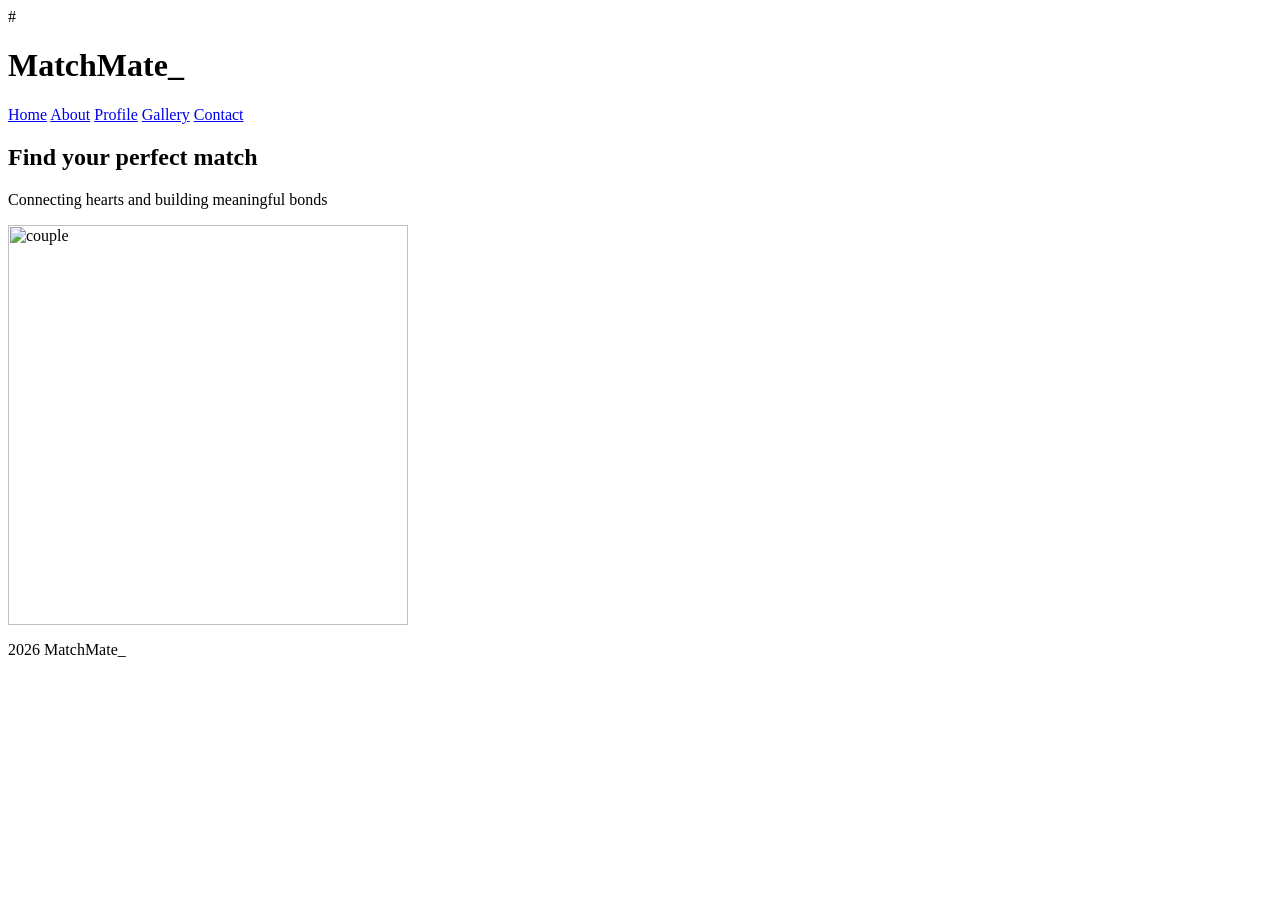
==== index.html @ 992fcb14 "Rename website from 'It Girl Beauty' to 'MatchMate_'" ====
# <!DOCTYPE html>
<html>
  <head>
    <title>MatchMate_</title>
    <link rel= "stylesheet" href= "style.css">
  </head>
  <body>
    <header>
      <h1>MatchMate_</h1>
      <nav>
        <a href = "index.html">Home</a>
        <a href = "about.html">About</a>
        <a href = "profile.html">Profile</a>
        <a href = "gallery.html">Gallery</a>
        <a href = "contact.html">Contact</a>
      </nav>
    </header>
    <section>
      <h2>Find your perfect match</h2>
      <p>Connecting hearts and building meaningful bonds</p>
      <img src = "images/couple.jpg" alt = "couple" width = "400">
    </section>
    <footer>
      <p>2026 MatchMate_</p>
    </footer>
  </body>
</html>
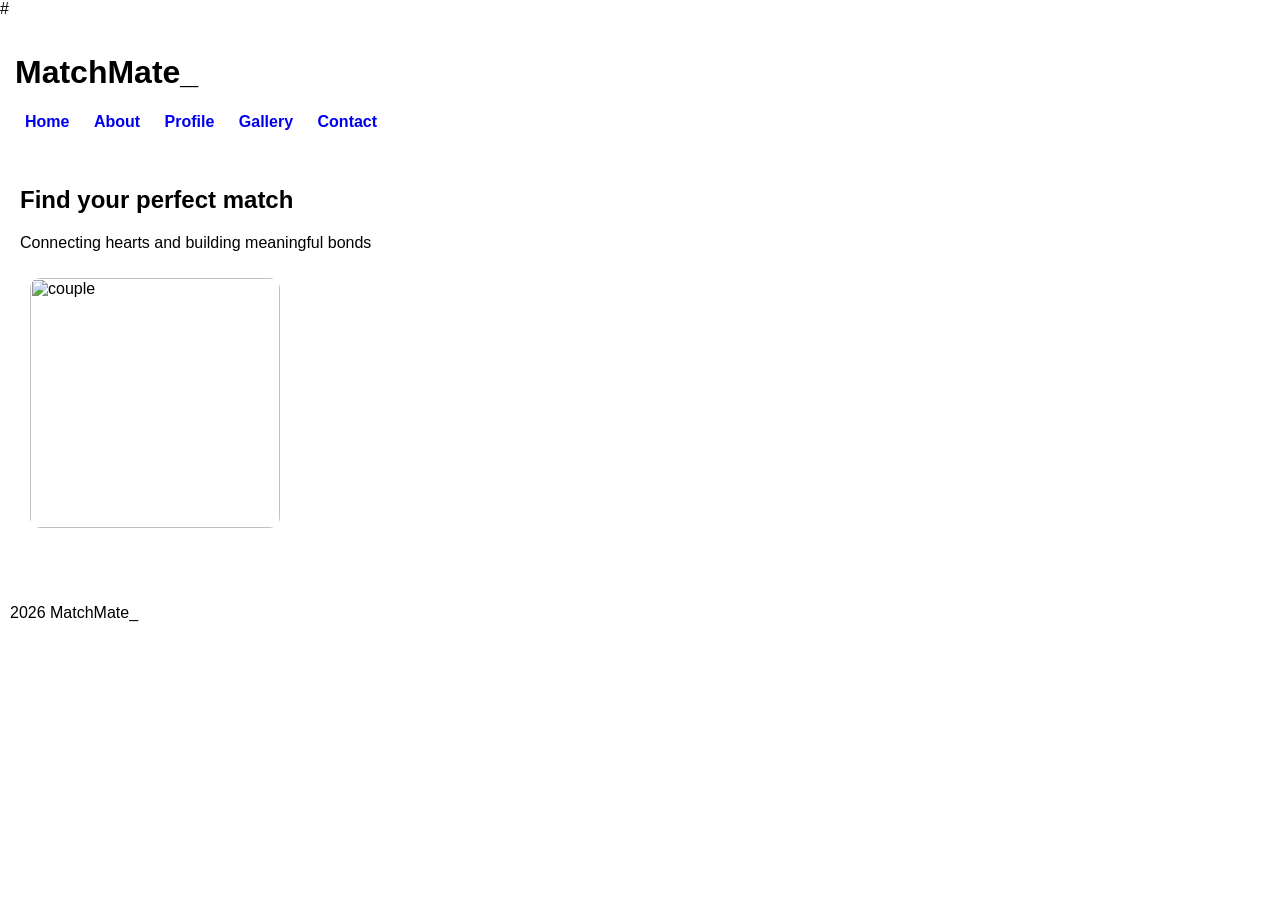
==== commit bbbdf037: "Update index.html" ====
--- a/index.html
+++ b/index.html
@@ -2,24 +2,29 @@
 <html>
   <head>
     <title>MatchMate_</title>
-    <link rel= "stylesheet" href= "style.css">
+    <link rel="stylesheet" href="style.css">
   </head>
   <body>
     <header>
+      
       <h1>MatchMate_</h1>
+      
       <nav>
         <a href = "index.html">Home</a>
         <a href = "about.html">About</a>
         <a href = "profile.html">Profile</a>
         <a href = "gallery.html">Gallery</a>
-        <a href = "contact.html">Contact</a>
+        <a href = "contact.html">Contact</a> 
       </nav>
+      
     </header>
     <section>
+      
       <h2>Find your perfect match</h2>
       <p>Connecting hearts and building meaningful bonds</p>
       <img src = "images/couple.jpg" alt = "couple" width = "400">
     </section>
+    
     <footer>
       <p>2026 MatchMate_</p>
     </footer>
--- a/style.css
+++ b/style.css
@@ -0,0 +1,41 @@
+body{
+  font-family: Arial;
+  margin: 0;
+  background: 
+  text-align: centre;
+}
+
+header{
+  background:
+    color: red, pink;
+  padding: 15px;
+}
+
+nav a{
+  color: dark red;
+  margin: 10px;
+  text-decoration: none;
+  font-weight: bold;
+}
+
+section{
+  padding: 20px;
+}
+
+footer{
+  background:
+    color: red;
+  padding: 10px;
+  margin-top: 20px;
+}
+
+img{
+  width: 250px;
+  margin: 10px;
+    border-radius: 10px;
+}
+
+.profile{
+  display: inline-block;
+  margin: 15px;
+}
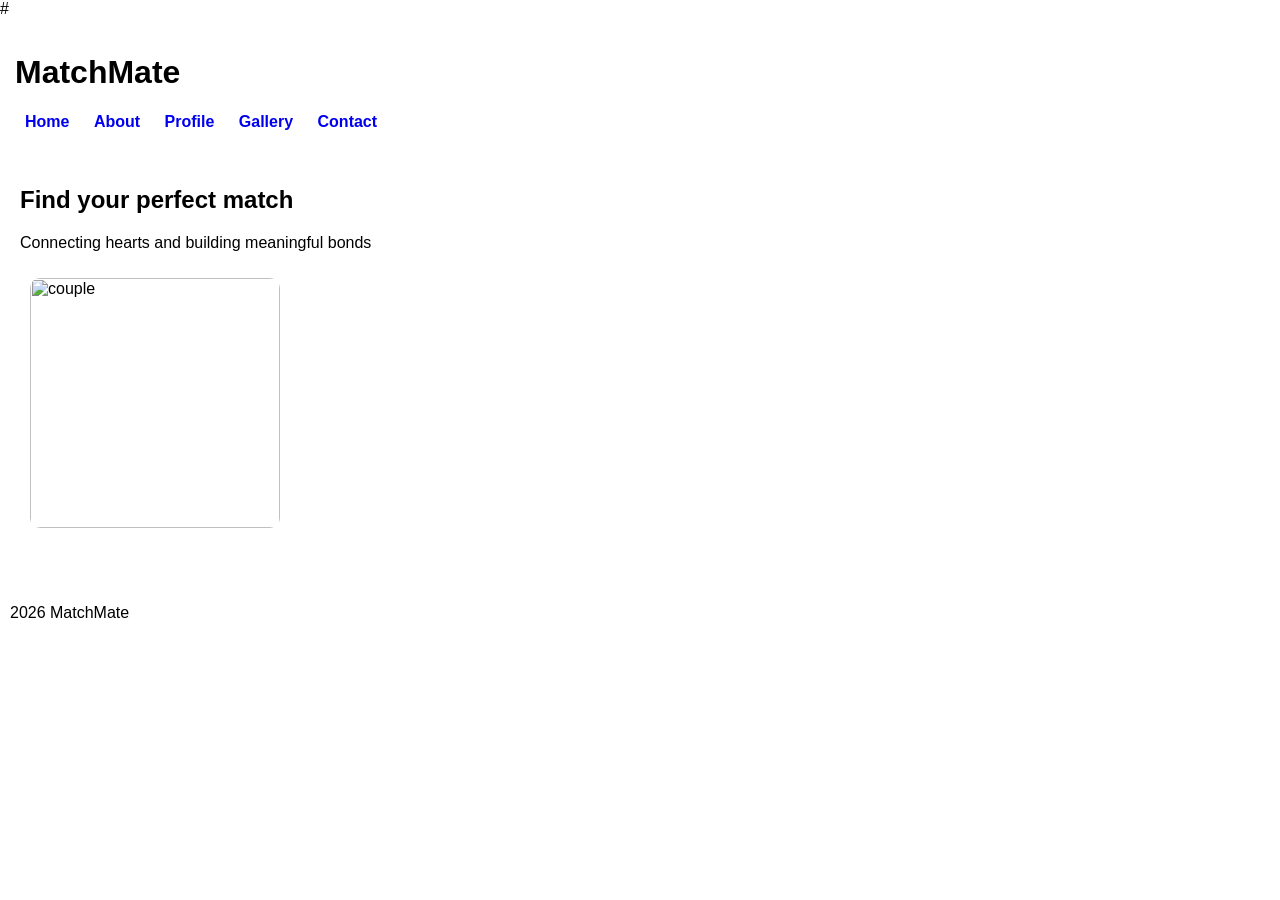
==== commit 8f2855aa: "Remove underscores from title and footer" ====
--- a/index.html
+++ b/index.html
@@ -1,20 +1,20 @@
 # <!DOCTYPE html>
 <html>
   <head>
-    <title>MatchMate_</title>
+    <title>MatchMate</title>
     <link rel="stylesheet" href="style.css">
   </head>
   <body>
     <header>
       
-      <h1>MatchMate_</h1>
+      <h1>MatchMate</h1>
       
       <nav>
-        <a href = "index.html">Home</a>
-        <a href = "about.html">About</a>
-        <a href = "profile.html">Profile</a>
-        <a href = "gallery.html">Gallery</a>
-        <a href = "contact.html">Contact</a> 
+        <a href="index.html">Home</a>
+        <a href="about.html">About</a>
+        <a href="profile.html">Profile</a>
+        <a href="gallery.html">Gallery</a>
+        <a href="contact.html">Contact</a> 
       </nav>
       
     </header>
@@ -22,11 +22,11 @@
       
       <h2>Find your perfect match</h2>
       <p>Connecting hearts and building meaningful bonds</p>
-      <img src = "images/couple.jpg" alt = "couple" width = "400">
+      <img src="images/couple.jpg" alt="couple" width="400">
     </section>
     
     <footer>
-      <p>2026 MatchMate_</p>
+      <p>2026 MatchMate</p>
     </footer>
   </body>
 </html>
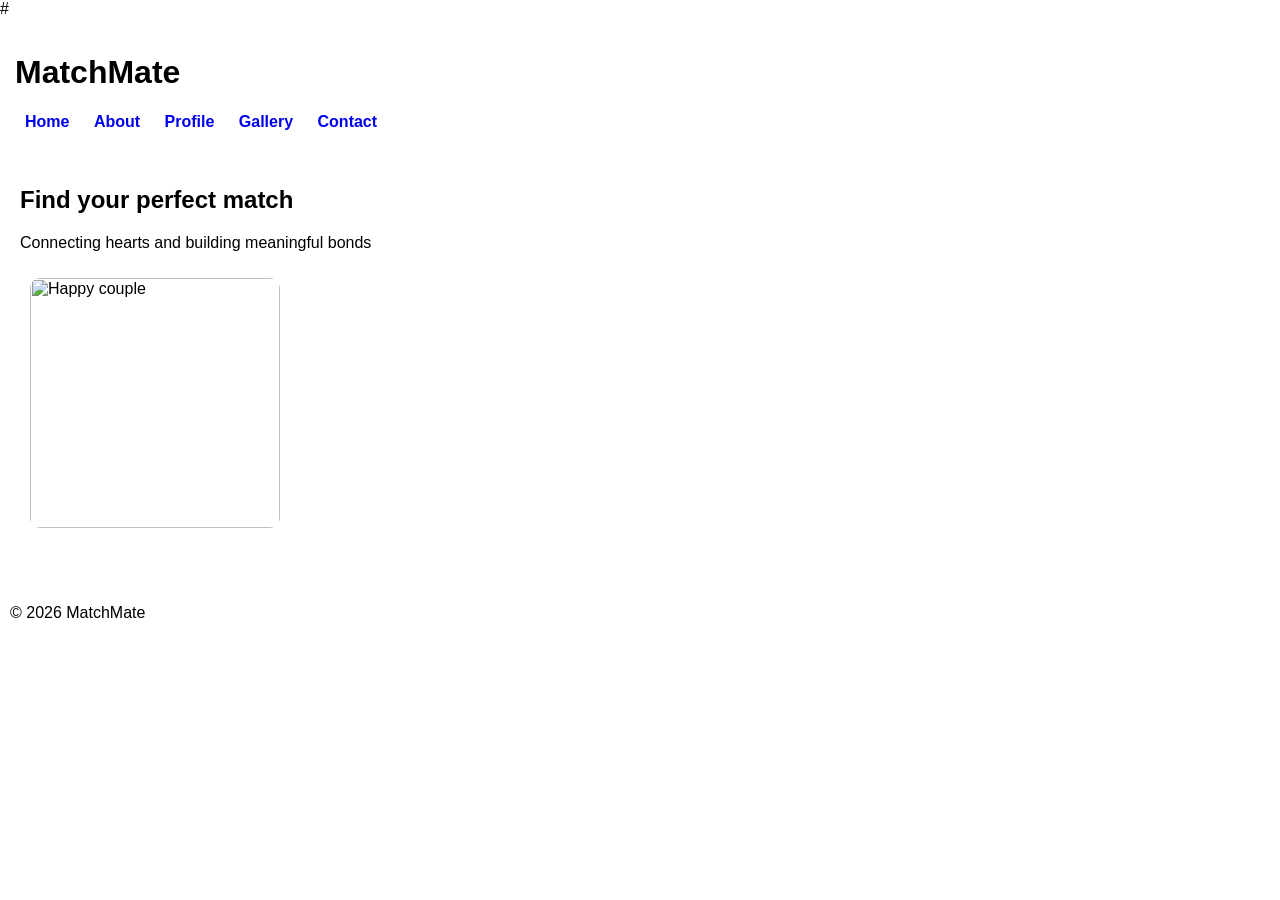
==== commit 56dc0e9d: "Update HTML structure and content enhancements" ====
--- a/index.html
+++ b/index.html
@@ -1,6 +1,8 @@
 # <!DOCTYPE html>
-<html>
+<html lang="en">
   <head>
+    <meta charset="UTF-8">
+    <meta name="viewport" content="width=device-width, initial-scale=1.0">
     <title>MatchMate</title>
     <link rel="stylesheet" href="style.css">
   </head>
@@ -22,11 +24,11 @@
       
       <h2>Find your perfect match</h2>
       <p>Connecting hearts and building meaningful bonds</p>
-      <img src="images/couple.jpg" alt="couple" width="400">
+      <img src="images/couple.jpg" alt="Happy couple" width="400">
     </section>
     
     <footer>
-      <p>2026 MatchMate</p>
+      <p>&copy; 2026 MatchMate</p>
     </footer>
   </body>
 </html>
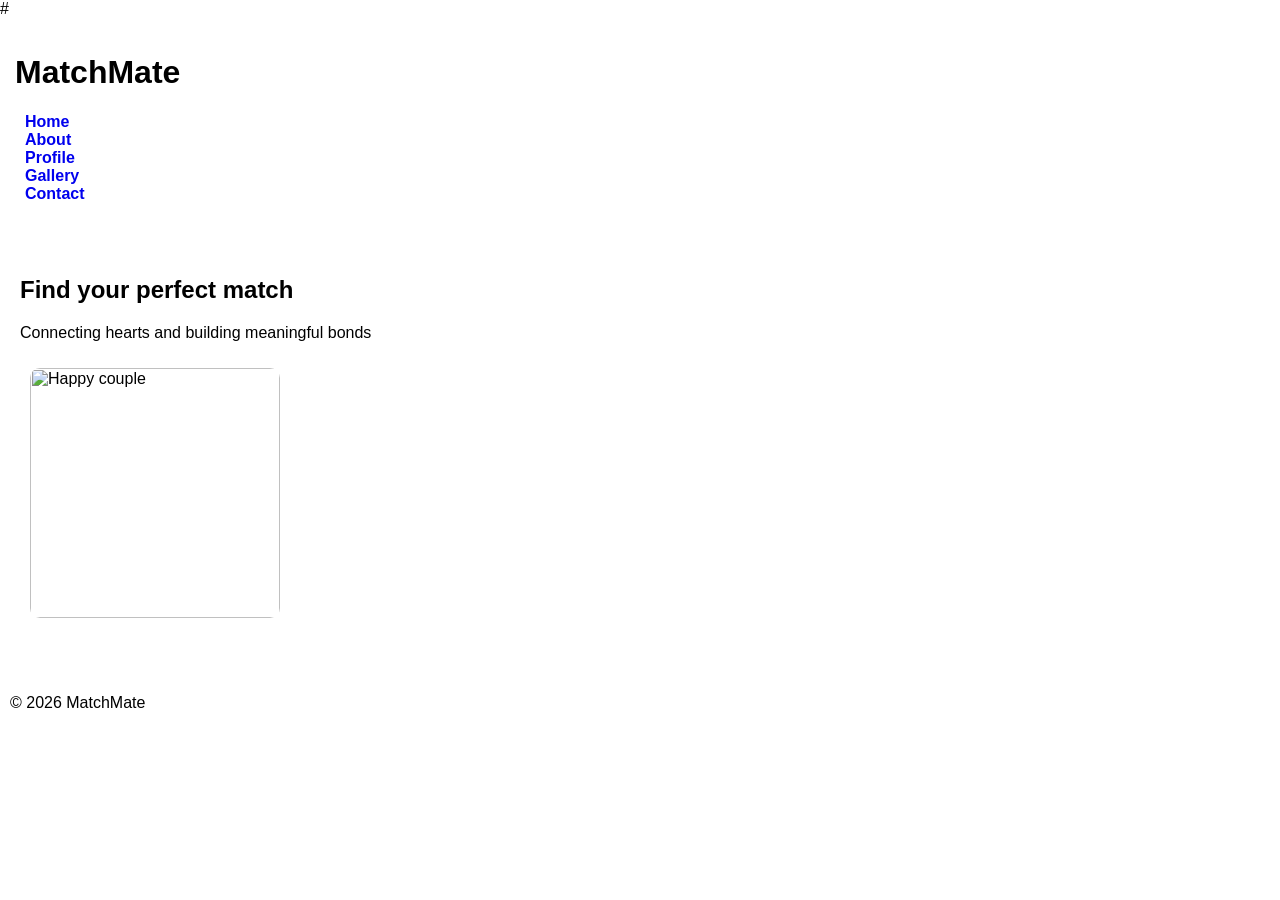
==== commit 25567776: "Add line breaks to navigation links in index.html" ====
--- a/index.html
+++ b/index.html
@@ -12,20 +12,23 @@
       <h1>MatchMate</h1>
       
       <nav>
-        <a href="index.html">Home</a>
-        <a href="about.html">About</a>
-        <a href="profile.html">Profile</a>
-        <a href="gallery.html">Gallery</a>
-        <a href="contact.html">Contact</a> 
-      </nav>
+        <a href="index.html">Home</a><br/>
+        <a href="about.html">About</a><br/>
+        <a href="profile.html">Profile</a><br/>
+        <a href="gallery.html">Gallery</a><br/>
+        <a href="contact.html">Contact</a><br/>
+      </nav><br/>
       
     </header>
-    <section>
+    <main>
+
+    <section class="hero">
       
       <h2>Find your perfect match</h2>
       <p>Connecting hearts and building meaningful bonds</p>
       <img src="images/couple.jpg" alt="Happy couple" width="400">
     </section>
+    </main>
     
     <footer>
       <p>&copy; 2026 MatchMate</p>
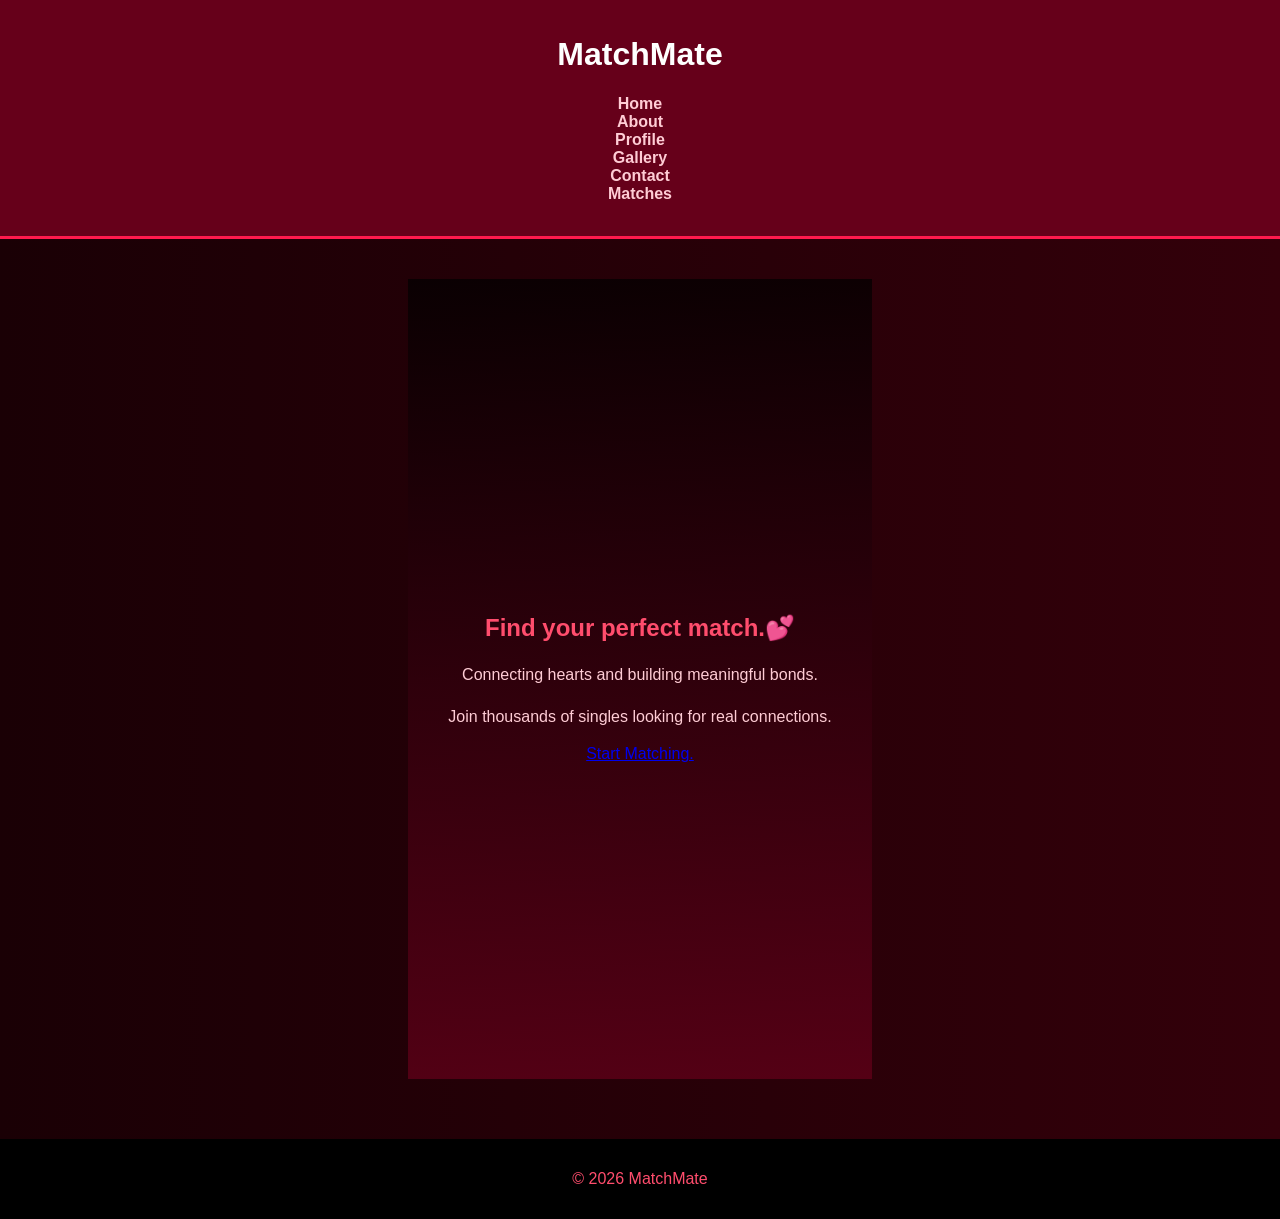
==== commit e668599a: "Fix DOCTYPE declaration in index.html" ====
--- a/index.html
+++ b/index.html
@@ -1,9 +1,9 @@
-# <!DOCTYPE html>
+ <!DOCTYPE html>
 <html lang="en">
   <head>
     <meta charset="UTF-8">
     <meta name="viewport" content="width=device-width, initial-scale=1.0">
-    <title>MatchMate</title>
+    <title>MatchMate | Home</title>
     <link rel="stylesheet" href="style.css">
   </head>
   <body>
@@ -17,16 +17,19 @@
         <a href="profile.html">Profile</a><br/>
         <a href="gallery.html">Gallery</a><br/>
         <a href="contact.html">Contact</a><br/>
+        <a href="matches.html">Matches</a><br/>
       </nav><br/>
       
     </header>
     <main>
 
     <section class="hero">
-      
-      <h2>Find your perfect match</h2>
-      <p>Connecting hearts and building meaningful bonds</p>
-      <img src="images/couple.jpg" alt="Happy couple" width="400">
+      <div>
+      <h2>Find your perfect match.💕</h2>
+      <p>Connecting hearts and building meaningful bonds.</p>
+      <p>Join thousands of singles looking for real connections.</p>
+      <a href="profile.html" class="btn">Start Matching.</a>
+      </div>
     </section>
     </main>
     
--- a/style.css
+++ b/style.css
@@ -1,41 +1,185 @@
-body{
-  font-family: Arial;
-  margin: 0;
-  background: 
-  text-align: centre;
+body {
+    font-family: Arial, sans-serif;
+    margin: 0;
+    background: linear-gradient(to right, #1a0005, #33000a);
+    color:  white;
+    text-align: center;
 }
 
 header{
-  background:
-    color: red, pink;
-  padding: 15px;
+    background: #66001a;
+    color: white;
+    padding: 15px;
+    border-bottom: 3px solid #ff1a4d;
+    text-align: center;
+}
+
+nav a:hover,
+nav a.active{
+    text-shadow: 0 0 8px #ff4d6d;
+    color: #ffffff;
+    text-decoration: underline;
 }
 
 nav a{
-  color: dark red;
-  margin: 10px;
-  text-decoration: none;
-  font-weight: bold;
+    color: #ffccd5;
+    margin: 0 12px;
+    text-decoration: none;
+    font-weight: bold;
+}
+
+.hero{
+    background: linear-gradient(rgba(0,0,0,0.7), rgba(102,0,26,0.7)), url('images/couple.jpg') center/cover;
+    height: 80vh;
+    display: flex;
+    justify-content: center;
+    align-items: center;
+    color: #fff;
+    text-align: center;
+}
+
+main{
+    display: flex;
+    justify-content: center;
+    align-items: center;
+    padding: 40px 20px;
+}
+
+.form-container{
+    background: white;
+    color: #33000a;
+    padding: 30px;
+    border-radius: 15px;
+    box-shadow: 0 8px 20px rgba(255,0,80,0.4);
+    width: 100%;
+    margin: auto;
+    max-width: 400px;
+    text-align: center;
+}
+
+.subtitle{
+    font-size: 14px;
+    color: #990033;
+    margin-bottom: 20px;
+}
+
+form{
+    display: flex;
+    flex-direction: column;
+    align-items: center;
+}
+
+.form-group{
+    text-align: left;
+    margin-bottom: 15px;
+}
+
+label{
+    display: block;
+    margin-bottom: 5px;
+    font-weight: bold;
+}
+
+input, select, textarea{
+    width: 100%;
+    padding: 10px;
+    border-radius: 5px;
+    border: 1px solid #ff4d6d;
+    font-size: 10px;
+}
+
+.radio-group{
+    display: flex;
+    gap: 10px;
+}
+
+button{
+    padding: 12px;
+    border: none;
+    border-radius: 25px;
+    background: linear-gradient(to right, #ff1a4d, #990033);
+    color: white;
+    cursor: pointer;
+    flex: 1px;
+    margin-top: 10px;
+    font-weight: bold;
+    transition: 0.3s;
+}
+
+button:hover{
+    transform: scale(1.05);
+    box-shadow: 0 0 15px #ff4d6d;
 }
 
 section{
-  padding: 20px;
+    padding: 40px;
+    text-align: center;
+    max-width: 800px;
+    margin: auto;
 }
 
+   section h1, 
+   section h2{
+        color: #ff4d6d;
+}
+
+    section p{
+        color: #ffccd5;
+        line-height: 1.6;
+    }
+
+    .highlight{
+        margin-top: 20px;
+        color: #ff1a4d;
+        font-weight: bold;
+        font-size: 22px;
+    }
+    
 footer{
-  background:
-    color: red;
-  padding: 10px;
-  margin-top: 20px;
+    background: #000;
+    color: #ff4d6d;
+    padding: 15px;
+    margin-top: 20px;
 }
 
 img{
-  width: 250px;
-  margin: 10px;
-    border-radius: 10px;
+    width: 100px;
+    margin: 10px;
+    border-radius: 50%;
+    height: 100px;
+    object-fit: cover;
 }
 
-.profile{
-  display: inline-block;
-  margin: 15px;
-}
+    .profile-card{
+        background: linear-gradient(145deg, #ffffff, #ffe6eb);
+        color: #33000a;
+        padding: 20px;
+        margin: 20px;
+        display: inline-block;
+        border-radius: 20px;
+        box-shadow:  0 10px 25px rgba(255,0,80,0.3);
+    }
+
+    .profile-card h3{
+        margin: 10px 0 5px;
+        color: #66001a;
+    }
+
+    .profile-card p{
+        color: #990033;
+        font-size: 14px;
+    }
+
+    .profile-card img{
+        width: 90px;
+        height: 90px;
+        border-radius: 50%;
+        border: 3px solid #ff1a4d;
+    }
+
+    .profile-container{
+        display:flex;
+        flex-wrap:wrap;
+        justify-content:center;
+        gap:20px;
+    }
